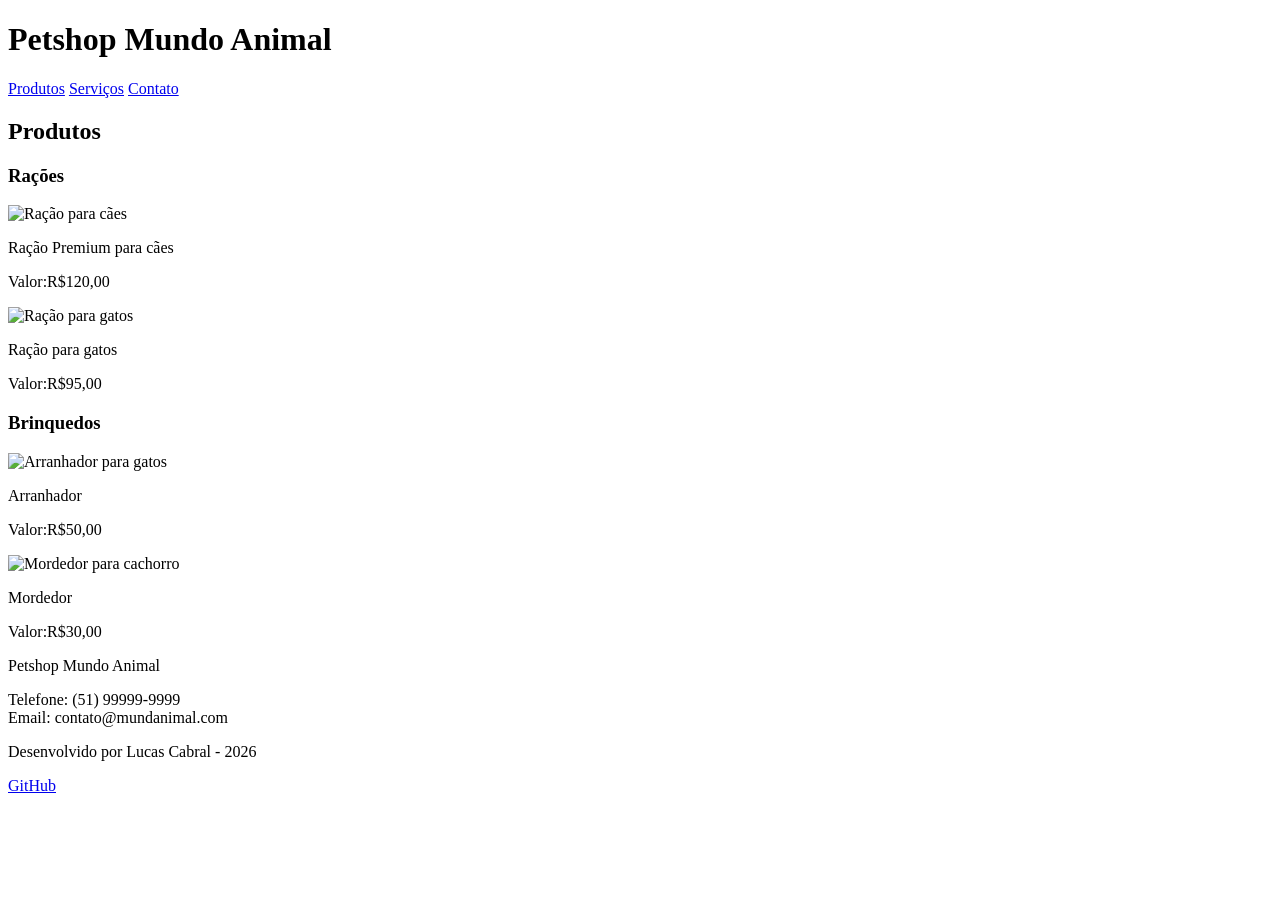
==== pages/index.html @ 258ad72a "Atualizações do README" ====
<!DOCTYPE html>

<html>
<head>
<title> Petshop Mundo Animal</title>
</head>

<body> <!-- Corpo do site -->

 <header> 
<h1>Petshop Mundo Animal</h1>

<nav> <!--Links do site  -->
 <a href="#">Produtos</a>
 <a href="#">Serviços</a>
 <a href="#">Contato</a> <!-- Href = Destino do link -->
</nav>

</header> 

<section>

<h2>Produtos</h2>
<h3>Rações</h3>

<div>
<img src="https://carrefourbr.vtexassets.com/arquivos/ids/119912320/6ea8df1582804384a8a5f4087e512c76.jpg?v=638224839138900000" 
alt="Ração para cães">
<p>Ração Premium para cães </p>
<p>Valor:R$120,00</p>
</div>

<div>
<img src="https://www.balance.com.br/assets/images/produtos/gatos/adulto-castrado/mkp_balance_gato_frango_3kg_castrado_571.jpg" 
alt="Ração para gatos">
<p>Ração para gatos </p>
<p>Valor:R$95,00</p>
</div>

<h3>Brinquedos</h3>

<div>
    <img src="https://agrobees.cdn.magazord.com.br/img/2024/03/produto/654/arranhador-para-gatos-poste-sisal-2-bases-brinquedo-bolinha-cinza-agrobees.png?ims=fit-in/800x" 
    alt="Arranhador para gatos">
    <p>Arranhador</p>
    <p>Valor:R$50,00</p>
</div>

<div>
<img src="https://cdn.dooca.store/1545/posts/26-capa-tipos-brinq.jpg?webp=0"
    alt="Mordedor para cachorro">
    <p>Mordedor</p>
    <p>Valor:R$30,00</p>
</div>

</section>

<footer>
<p>Petshop Mundo Animal</p>
<p>
Telefone: (51) 99999-9999 <br>
Email: contato@mundanimal.com
</p>
<p>Desenvolvido por Lucas Cabral - 2026</p>
  <div>
    <a href="https://github.com/Caabraldev">GitHub</a>
    </a>
  </div>
</footer>

</body>
</html>
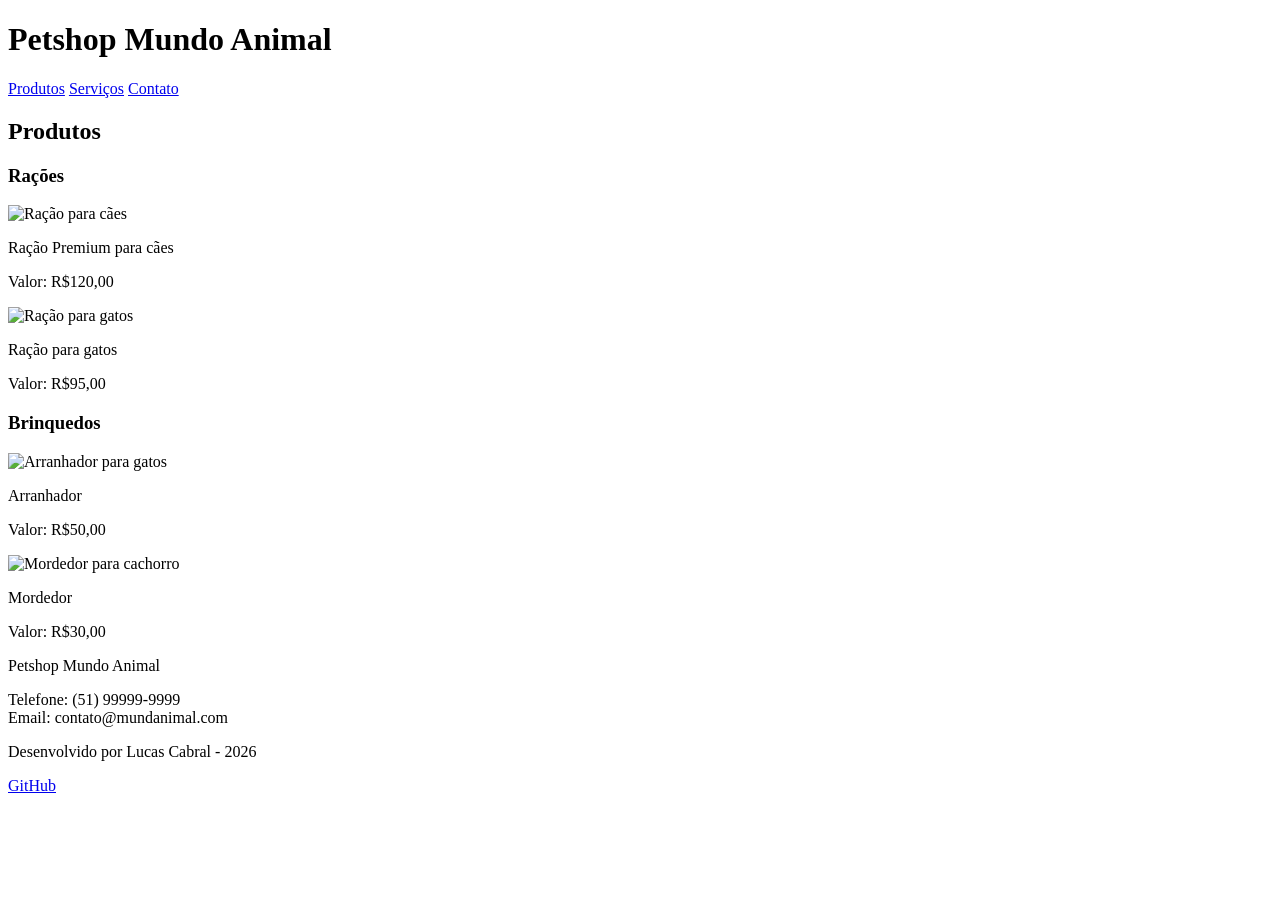
==== commit 5d28ad00: "pastas" ====
--- a/pages/index.html
+++ b/pages/index.html
@@ -10,7 +10,7 @@
  <header> 
 <h1>Petshop Mundo Animal</h1>
 
-<nav> <!--Links do site  -->
+<nav> <!-- Conect dos links  -->
  <a href="#">Produtos</a>
  <a href="#">Serviços</a>
  <a href="#">Contato</a> <!-- Href = Destino do link -->
@@ -27,14 +27,14 @@
 <img src="https://carrefourbr.vtexassets.com/arquivos/ids/119912320/6ea8df1582804384a8a5f4087e512c76.jpg?v=638224839138900000" 
 alt="Ração para cães">
 <p>Ração Premium para cães </p>
-<p>Valor:R$120,00</p>
+<p>Valor: R$120,00 </p>
 </div>
 
 <div>
 <img src="https://www.balance.com.br/assets/images/produtos/gatos/adulto-castrado/mkp_balance_gato_frango_3kg_castrado_571.jpg" 
 alt="Ração para gatos">
 <p>Ração para gatos </p>
-<p>Valor:R$95,00</p>
+<p>Valor: R$95,00 </p>
 </div>
 
 <h3>Brinquedos</h3>
@@ -43,14 +43,14 @@
     <img src="https://agrobees.cdn.magazord.com.br/img/2024/03/produto/654/arranhador-para-gatos-poste-sisal-2-bases-brinquedo-bolinha-cinza-agrobees.png?ims=fit-in/800x" 
     alt="Arranhador para gatos">
     <p>Arranhador</p>
-    <p>Valor:R$50,00</p>
+    <p>Valor: R$50,00 </p>
 </div>
 
 <div>
 <img src="https://cdn.dooca.store/1545/posts/26-capa-tipos-brinq.jpg?webp=0"
     alt="Mordedor para cachorro">
     <p>Mordedor</p>
-    <p>Valor:R$30,00</p>
+    <p>Valor: R$30,00 </p>
 </div>
 
 </section>
